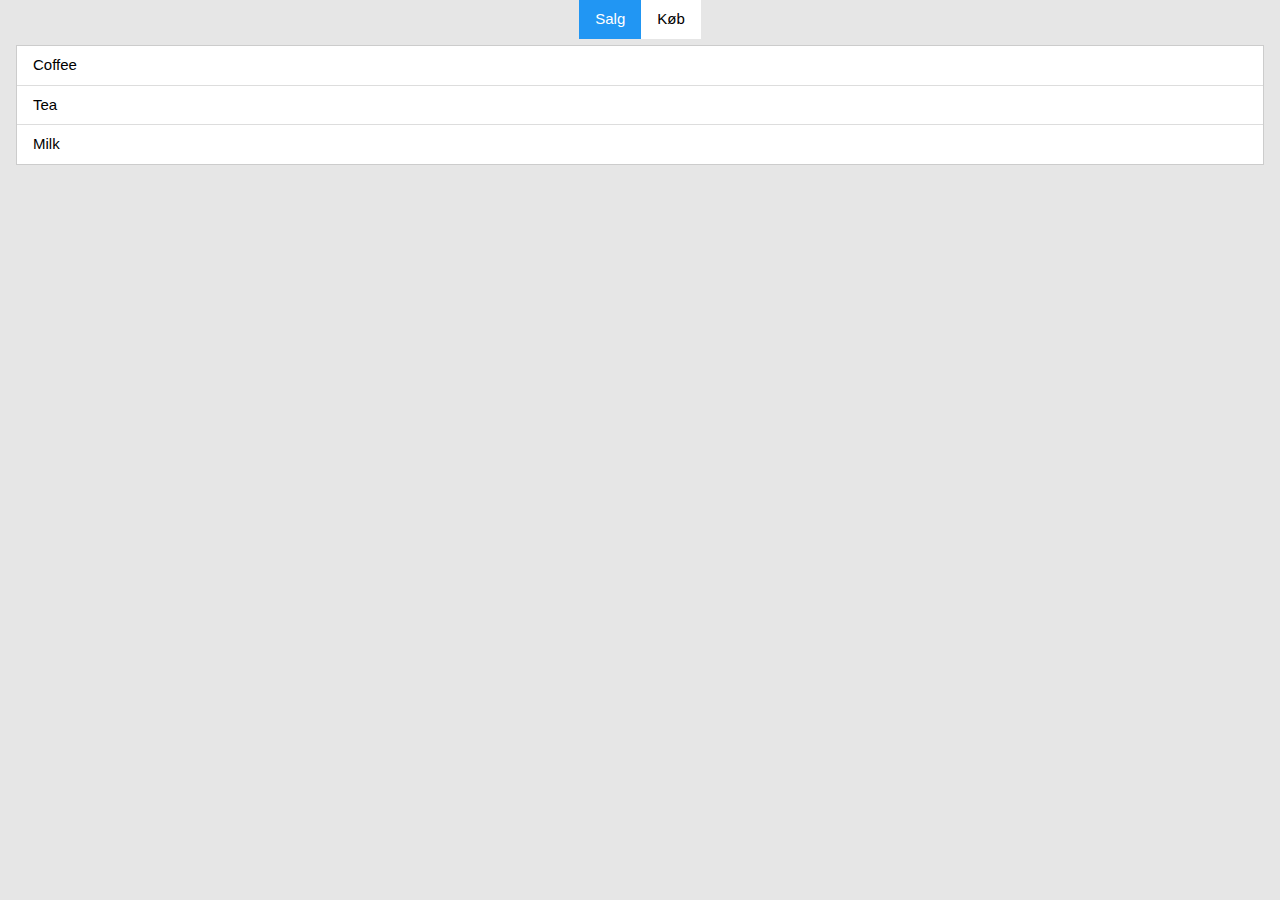
==== DistFinalMaven/src/main/webapp/Buy.html @ b5cc3fa0 "Køb blev til Buy... det tog lidt tid :-(" ====
<!DOCTYPE html>
<html>
<head>
	<meta charset="utf-8">
	<title>Gustavs Butik</title>

	<link rel="stylesheet" href="https://www.w3schools.com/w3css/4/w3.css"> 
	<link rel="stylesheet" href="Buy.css">
	<script type="text/javascript" src="https://ajax.googleapis.com/ajax/libs/jquery/3.3.1/jquery.min.js"></script>
	<script type="text/javascript" src="jquery.serialize-object.min.js"></script>
	<script type="text/javascript" src="Buy.js"></script>
	
</head>
<body>

	<!-- Fixed Navigation Bar -->
	<div class="w3-top w3-container w3-center" id="container-bar">
		<div class="w3-bar w3-white" id="bar">
			<a class="w3-bar-item w3-button w3-blue w3-hover-blue" id="sell">Salg</a>	
			<a class="w3-bar-item w3-button" id="buy">Køb</a>
		</div>
	</div>
	
	<div class="w3-container" id="container">
		<ul class="w3-ul w3-hoverable w3-border w3-white">
			<li>Coffee</li>
			<li>Tea</li>
			<li>Milk</li>
		</ul>
	</div>

</body>
</html>
---- DistFinalMaven/src/main/webapp/Buy.css ----
body {
	background-color: #e6e6e6;
}

#container-bar {
	position: relative;
	width: auto;
}

#bar {
	margin: auto;
	text-align: center;
}

a {
	margin: auto;
	width: 50%;
}


#container {
	position: relative;
	margin: auto;
	width: 100%;
}

ul {
	margin: auto;
	width: 100%;
}
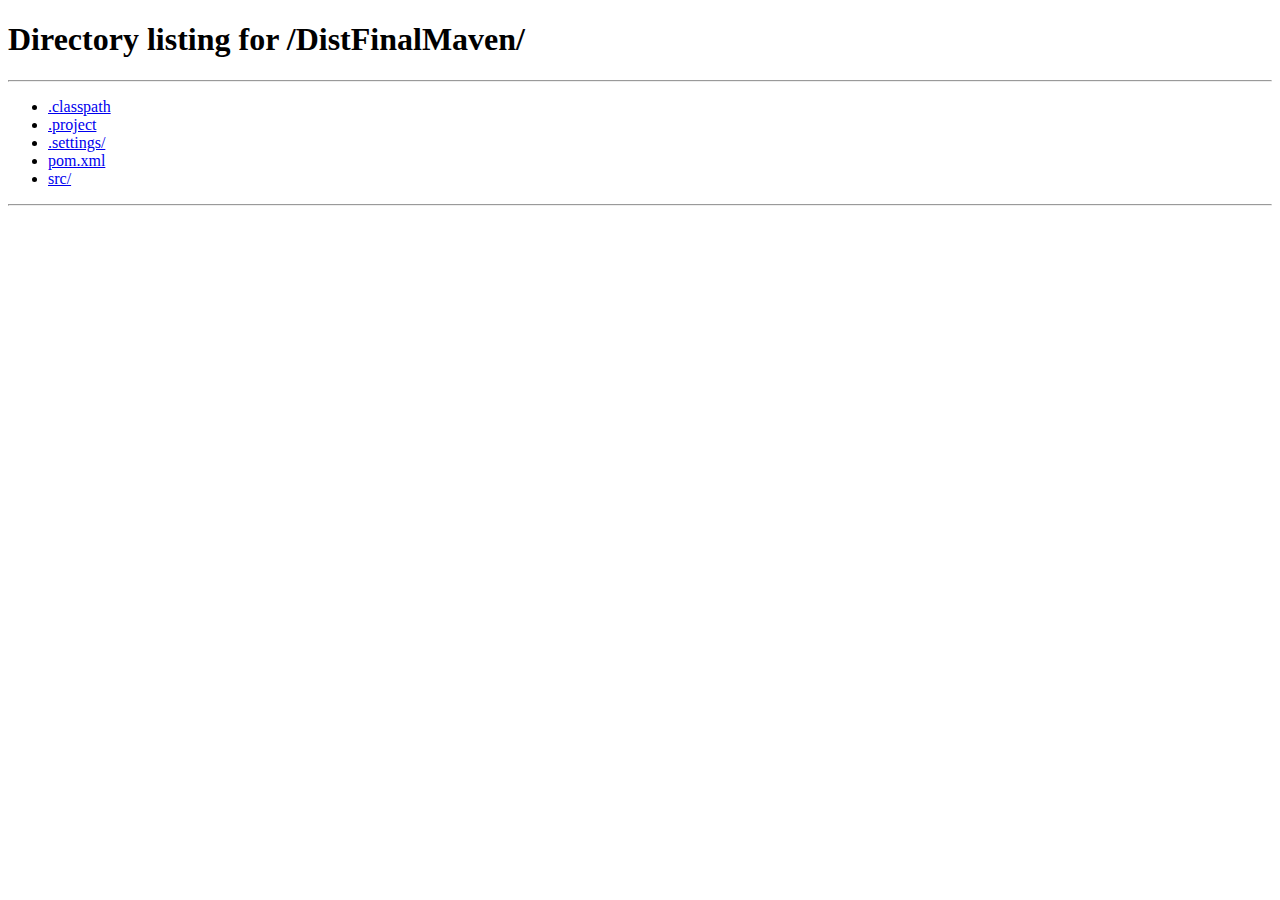
==== commit d5d3724c: "Buy us, pls" ====
--- a/DistFinalMaven/src/main/webapp/Buy.html
+++ b/DistFinalMaven/src/main/webapp/Buy.html
@@ -16,14 +16,14 @@
 	<!-- Fixed Navigation Bar -->
 	<div class="w3-top w3-container w3-center" id="container-bar">
 		<div class="w3-bar w3-white" id="bar">
-			<a class="w3-bar-item w3-button w3-blue w3-hover-blue" id="sell">Salg</a>	
-			<a class="w3-bar-item w3-button" id="buy">Køb</a>
+			<a class="w3-bar-item w3-button" id="sell">Salg</a>	
+			<a class="w3-bar-item w3-button w3-blue w3-hover-blue" id="buy">Køb</a>
 		</div>
 	</div>
 	
 	<div class="w3-container" id="container">
-		<ul class="w3-ul w3-hoverable w3-border w3-white">
-			<li>Coffee</li>
+		<ul class="w3-ul w3-hoverable w3-border w3-white" id="menu">
+			<li value="Coffee"></li>
 			<li>Tea</li>
 			<li>Milk</li>
 		</ul>
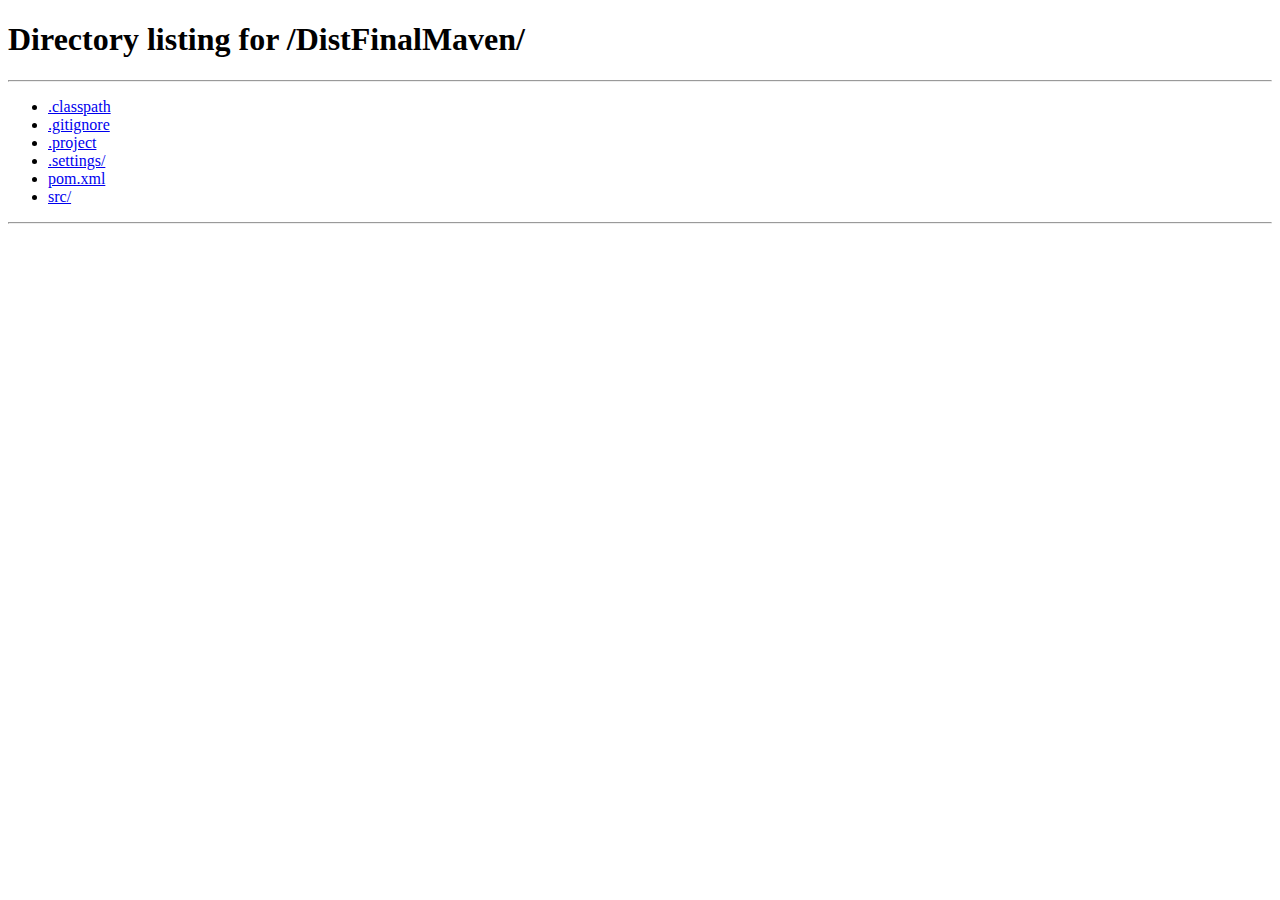
==== commit 6a910025: "HotFix 1.995 Buy table established" ====
--- a/DistFinalMaven/src/main/webapp/Buy.html
+++ b/DistFinalMaven/src/main/webapp/Buy.html
@@ -22,11 +22,10 @@
 	</div>
 	
 	<div class="w3-container" id="container">
-		<ul class="w3-ul w3-hoverable w3-border w3-white" id="menu">
-			<li value="Coffee"></li>
-			<li>Tea</li>
-			<li>Milk</li>
-		</ul>
+	<h2>Items for sale</h2>
+		<table class="w3-table-all w3-hoverable w3-centered" id="table">		
+		
+		</table>	
 	</div>
 
 </body>
